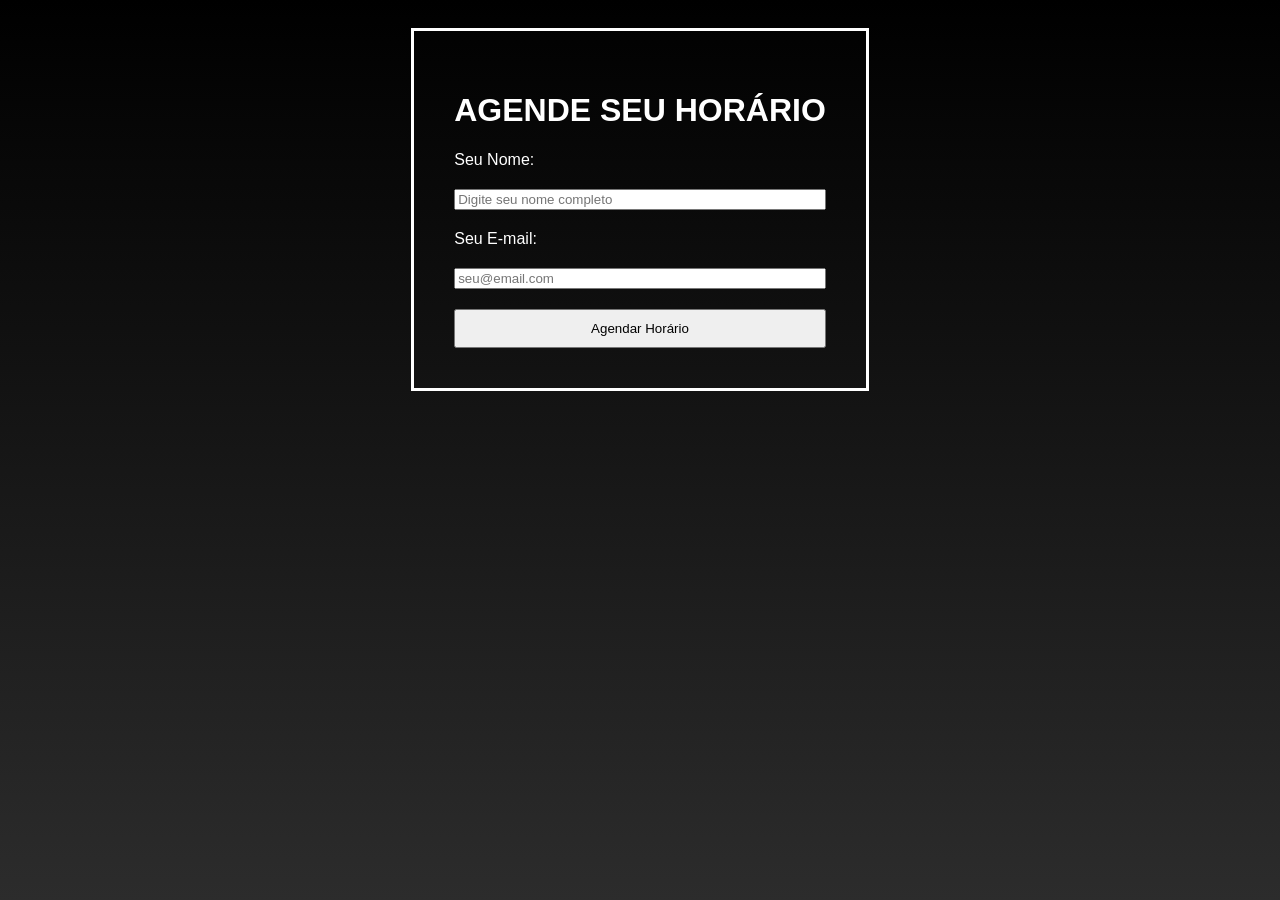
==== login.html @ 6c5b0cce "add menu no  main e tela de agendamento" ====
<!DOCTYPE html>
<html lang="pt-br">
<head>
    <meta charset="UTF-8">
    <meta name="viewport" content="width=device-width, initial-scale=1.0">
    <title>Nobleza</title>
    <link rel="stylesheet" href="login.css">
</head>
<body>
    <div class="card">
        <h1>AGENDE SEU HORÁRIO</h1>
        <form action="" class="formulario">
            <label for="nome">Seu Nome:</label>
            <input type="text" id="nome" name="nome" placeholder="Digite seu nome completo" required>
            <label for="email">Seu E-mail:</label>
            <input type="email" id="email" name="email" placeholder="seu@email.com" required>
            <button type="submit" class="btn-confirm">Agendar Horário</button>
        </form>
    </div>
</body>
</html>
---- login.css ----
* {
    font-family: Verdana, Geneva, Tahoma, sans-serif;
}

body {
    display: flex;
    justify-content: center;
    align-items: center;
    background: linear-gradient(180deg, black, rgb(44, 44, 44) );
    background-repeat: no-repeat;
    background-attachment: fixed;
    font-family: Montserrat, sans-serif;
    color: white;
    padding: 20px;
}

.card {
    display: flex;
    border: 3px solid black;
    border-color: white;
    padding: 40px;
    flex-direction: column;
}

.formulario {
    display: flex;
    flex-direction: column;
    gap: 20px;
}

.btn-confirm {
    padding: 10px;
}
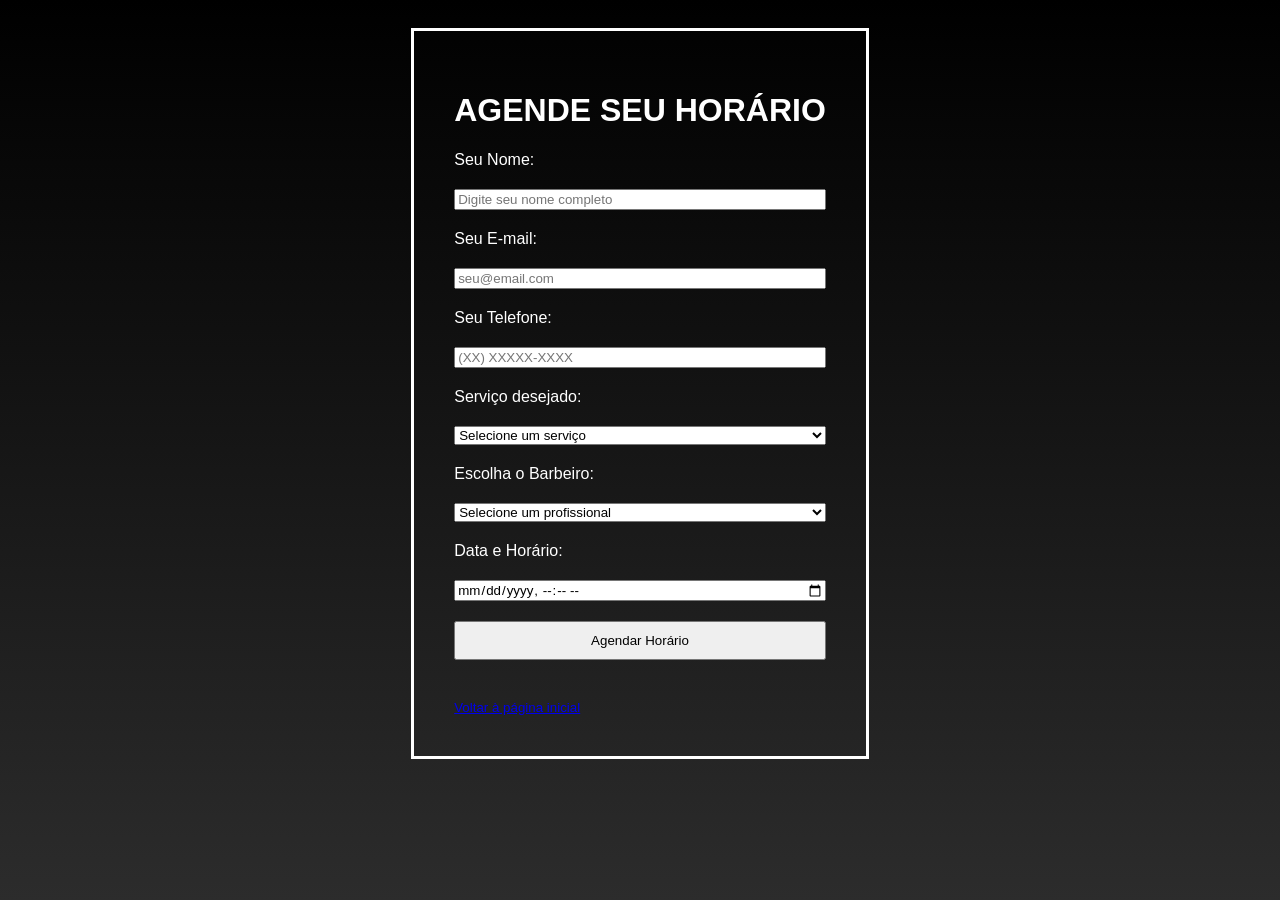
==== commit 7df5d011: "add o js pra testar o banco temporario" ====
--- a/login.html
+++ b/login.html
@@ -9,13 +9,43 @@
 <body>
     <div class="card">
         <h1>AGENDE SEU HORÁRIO</h1>
-        <form action="" class="formulario">
+        <!-- Removi o action do formulário para o JavaScript controlar o envio -->
+        <form id="formAgendamento" class="formulario">
             <label for="nome">Seu Nome:</label>
             <input type="text" id="nome" name="nome" placeholder="Digite seu nome completo" required>
+
             <label for="email">Seu E-mail:</label>
             <input type="email" id="email" name="email" placeholder="seu@email.com" required>
-            <button type="submit" class="btn-confirm">Agendar Horário</button>
+
+            <!-- NOVOS CAMPOS ADICIONADOS PARA BATER COM O SEU JAVA SPRING BOOT -->
+            <label for="telefone">Seu Telefone:</label>
+            <input type="tel" id="telefone" name="telefone" placeholder="(XX) XXXXX-XXXX" required>
+
+            <label for="servico">Serviço desejado:</label>
+            <select id="servico" name="servico" required>
+                <option value="">Selecione um serviço</option>
+                <option value="Corte de Cabelo">Corte de Cabelo</option>
+                <option value="Barba Completa">Barba Completa</option>
+                <option value="Combo Cabelo e Barba">Combo Cabelo e Barba</option>
+            </select>
+
+            <label for="barbeiro">Escolha o Barbeiro:</label>
+            <select id="barbeiro" name="barbeiro" required>
+                <option value="">Selecione um profissional</option>
+                <option value="Seu Jorge">Seu Jorge</option>
+                <option value="Carlos">Carlos</option>
+            </select>
+
+            <label for="dataHora">Data e Horário:</label>
+            <!-- Usando type="datetime-local" para o navegador abrir o calendário e relógio automáticos -->
+            <input type="datetime-local" id="dataHora" name="dataHora" required>
+
+            <button type="submit" class="btn-confirm">Agendar Horário</button> <br>
         </form>
+        <a href="main.html" class="inicio"><small>Voltar à página inicial</small></a>
     </div>
+
+    <!-- CÓDIGO JAVASCRIPT QUE FAZ A PONTE COM O BACK-END JAVA -->
+    <script src="script.js"></script>
 </body>
-</html>+</html>
